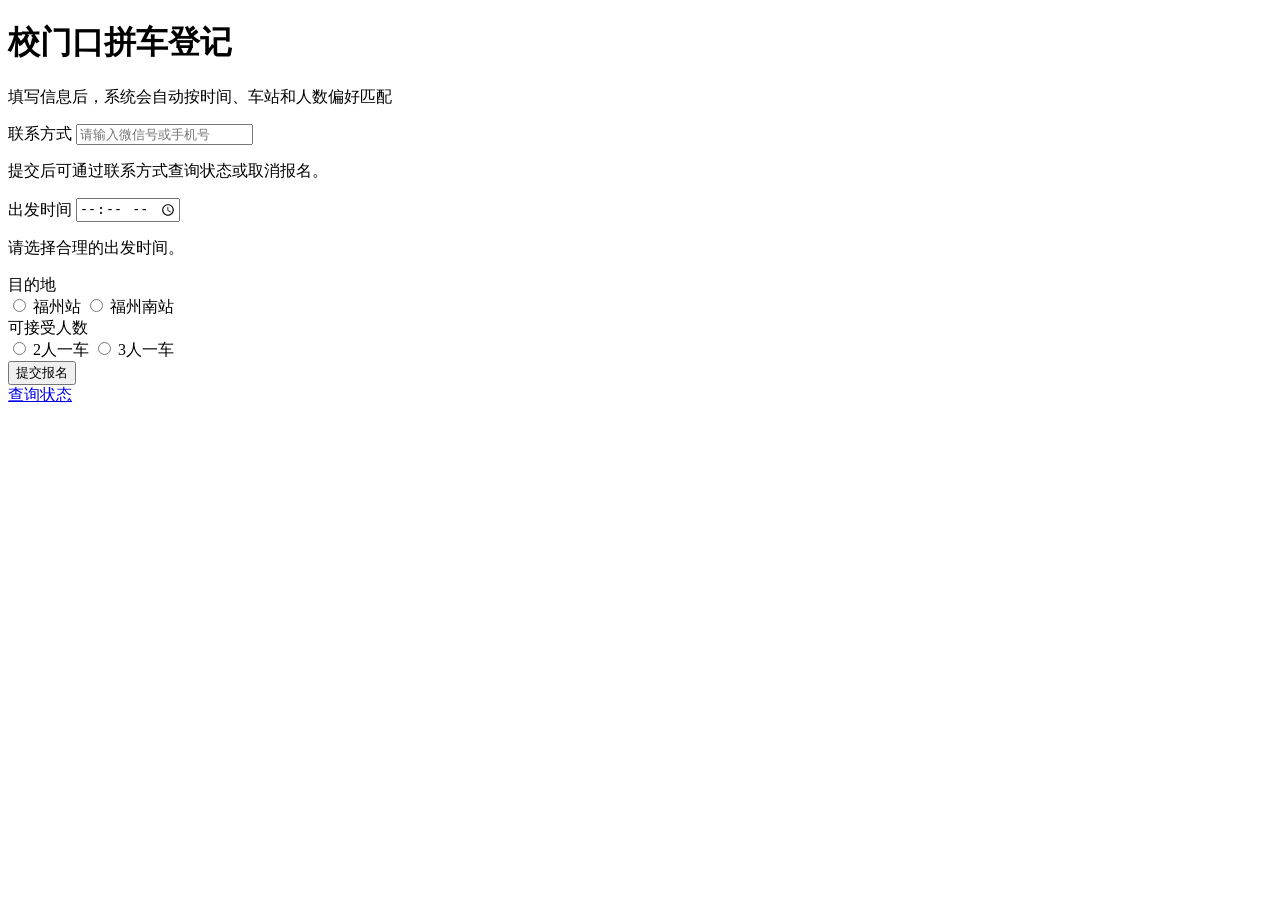
==== templates/index.html @ e7b0f516 "first deploy version" ====
<!DOCTYPE html>
<html lang="zh-CN">

<head>
    <meta charset="UTF-8">
    <title>拼车匹配系统</title>
    <link rel="stylesheet" href="{{ url_for('static', filename='style.css') }}">
</head>

<body>
    <div class="container">
        <h1>校门口拼车登记</h1>
        <p class="subtitle">填写信息后，系统会自动按时间、车站和人数偏好匹配</p>

        <form method="post">
            <div class="form-group">
                <label>联系方式</label>
                <input type="text" id="contact" name="contact" required placeholder="请输入微信号或手机号">
                <p class="helper-text">提交后可通过联系方式查询状态或取消报名。</p>
                <p id="contact-message" class="helper-text"></p>
            </div>

            <div class="form-group">
                <label>出发时间</label>
                <input type="time" id="time" name="time" required>
                <p class="helper-text">请选择合理的出发时间。</p>
                <p id="time-message" class="helper-text"></p>
            </div>

            <div class="form-group">
                <label>目的地</label>
                <div class="radio-group">
                    <label class="radio-card">
                        <input type="radio" name="destination" value="福州站" required>
                        福州站
                    </label>
                    <label class="radio-card">
                        <input type="radio" name="destination" value="福州南站" required>
                        福州南站
                    </label>
                </div>
            </div>

            <div class="form-group">
                <label>可接受人数</label>
                <div class="radio-group">
                    <label class="radio-card">
                        <input type="radio" name="group_size" value="2" required>
                        2人一车
                    </label>
                    <label class="radio-card">
                        <input type="radio" name="group_size" value="3" required>
                        3人一车
                    </label>
                </div>
            </div>

            <button class="button" type="submit">提交报名</button>
        </form>

        <div class="link-list">
            <a href="/manage">查询状态</a>
        </div>
    </div>

    <script>
        const contactInput = document.getElementById("contact");
        const contactMessage = document.getElementById("contact-message");
        const timeInput = document.getElementById("time");
        const timeMessage = document.getElementById("time-message");

        contactInput.addEventListener("blur", async function () {
            const contact = contactInput.value.trim();

            if (contact === "") {
                contactMessage.textContent = "";
                return;
            }

            const formData = new FormData();
            formData.append("contact", contact);

            try {
                const response = await fetch("/check_contact", {
                    method: "POST",
                    body: formData
                });

                const data = await response.json();

                if (data.exists) {
                    contactMessage.textContent = "这个联系方式已经提交过了，请先查询状态或取消原报名。";
                    contactMessage.style.color = "#dc2626";
                } else {
                    contactMessage.textContent = "这个联系方式可以使用。";
                    contactMessage.style.color = "#16a34a";
                }
            } catch (error) {
                contactMessage.textContent = "检测失败，请稍后重试。";
                contactMessage.style.color = "#dc2626";
            }
        });

        function checkTimeValid() {
            const value = timeInput.value;

            if (!value) {
                timeMessage.textContent = "";
                return true;
            }

            const now = new Date();
            const [hour, minute] = value.split(":").map(Number);

            const selected = new Date();
            selected.setHours(hour, minute, 0, 0);

            const diffMinutes = (selected - now) / 1000 / 60;

            if (diffMinutes < -30) {
                timeMessage.textContent = "这个时间已经过去太久了，请重新选择。";
                timeMessage.style.color = "#dc2626";
                return false;
            } else {
                timeMessage.textContent = "时间可以使用。";
                timeMessage.style.color = "#16a34a";
                return true;
            }
        }

        timeInput.addEventListener("change", checkTimeValid);

        document.querySelector("form").addEventListener("submit", function (e) {
            const ok = checkTimeValid();
            if (!ok) {
                e.preventDefault();
            }
        });
    </script>
</body>

</html>
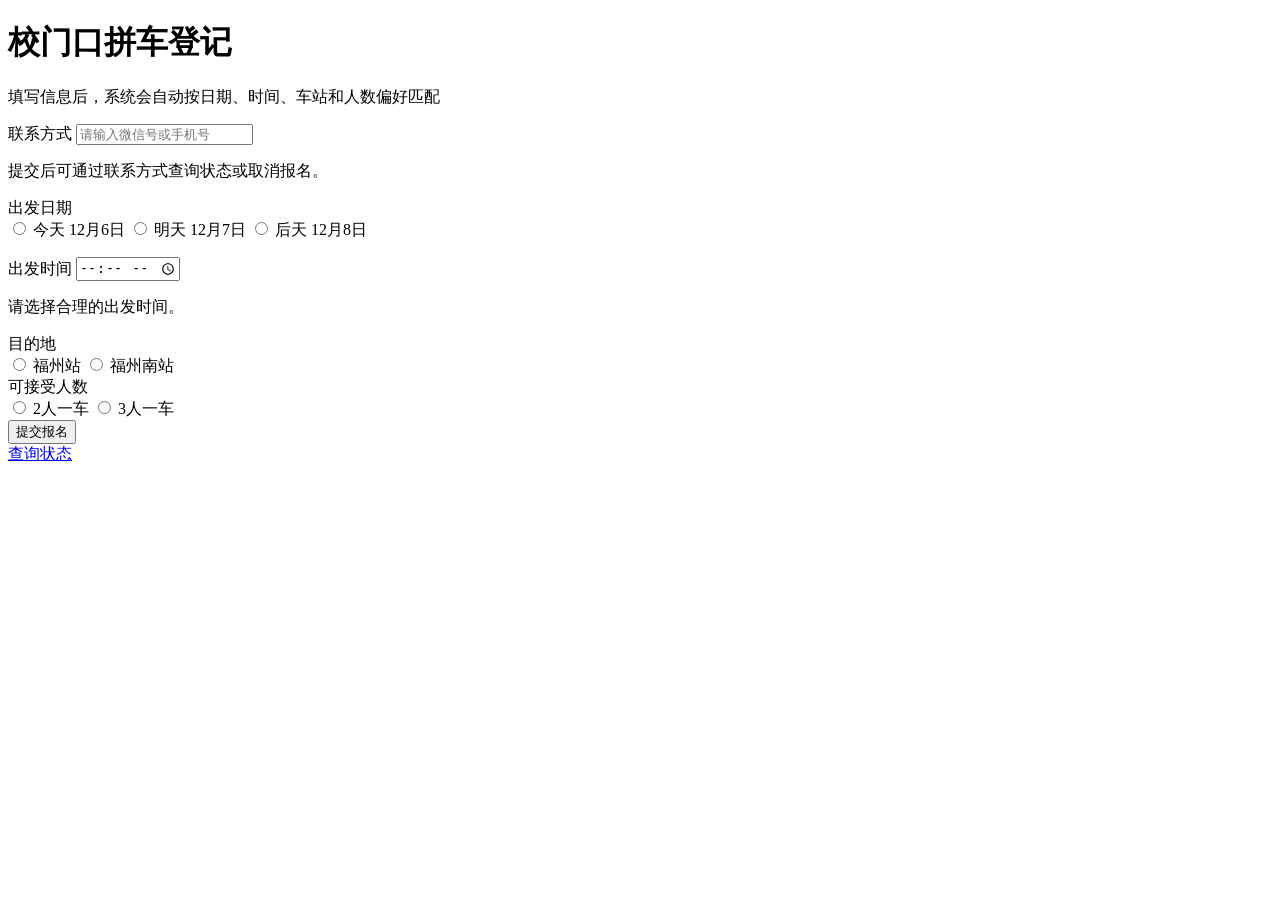
==== commit 0e01287b: "support 3-day booking and mobile-friendly pages" ====
--- a/templates/index.html
+++ b/templates/index.html
@@ -3,6 +3,7 @@
 
 <head>
     <meta charset="UTF-8">
+    <meta name="viewport" content="width=device-width, initial-scale=1.0">
     <title>拼车匹配系统</title>
     <link rel="stylesheet" href="{{ url_for('static', filename='style.css') }}">
 </head>
@@ -10,7 +11,7 @@
 <body>
     <div class="container">
         <h1>校门口拼车登记</h1>
-        <p class="subtitle">填写信息后，系统会自动按时间、车站和人数偏好匹配</p>
+        <p class="subtitle">填写信息后，系统会自动按日期、时间、车站和人数偏好匹配</p>
 
         <form method="post">
             <div class="form-group">
@@ -21,6 +22,25 @@
             </div>
 
             <div class="form-group">
+                <label>出发日期</label>
+                <div class="radio-group">
+                    <label class="radio-card">
+                        <input type="radio" id="date-today" name="date" required>
+                        <span id="date-today-text">今天</span>
+                    </label>
+                    <label class="radio-card">
+                        <input type="radio" id="date-tomorrow" name="date" required>
+                        <span id="date-tomorrow-text">明天</span>
+                    </label>
+                    <label class="radio-card">
+                        <input type="radio" id="date-day-after" name="date" required>
+                        <span id="date-day-after-text">后天</span>
+                    </label>
+                </div>
+                <p id="date-message" class="helper-text"></p>
+            </div>
+
+            <div class="form-group">
                 <label>出发时间</label>
                 <input type="time" id="time" name="time" required>
                 <p class="helper-text">请选择合理的出发时间。</p>
@@ -66,8 +86,54 @@
     <script>
         const contactInput = document.getElementById("contact");
         const contactMessage = document.getElementById("contact-message");
+
+        const todayRadio = document.getElementById("date-today");
+        const tomorrowRadio = document.getElementById("date-tomorrow");
+        const dayAfterRadio = document.getElementById("date-day-after");
+
+        const todayText = document.getElementById("date-today-text");
+        const tomorrowText = document.getElementById("date-tomorrow-text");
+        const dayAfterText = document.getElementById("date-day-after-text");
+
+        const dateMessage = document.getElementById("date-message");
         const timeInput = document.getElementById("time");
         const timeMessage = document.getElementById("time-message");
+
+        function formatDate(dateObj) {
+            const year = dateObj.getFullYear();
+            const month = String(dateObj.getMonth() + 1).padStart(2, "0");
+            const day = String(dateObj.getDate()).padStart(2, "0");
+            return `${year}-${month}-${day}`;
+        }
+
+        function formatDateLabel(dateObj) {
+            const month = dateObj.getMonth() + 1;
+            const day = dateObj.getDate();
+            return `${month}月${day}日`;
+        }
+
+        function initDateOptions() {
+            const now = new Date();
+
+            const today = new Date(now);
+            const tomorrow = new Date(now);
+            tomorrow.setDate(now.getDate() + 1);
+            const dayAfterTomorrow = new Date(now);
+            dayAfterTomorrow.setDate(now.getDate() + 2);
+
+            todayRadio.value = formatDate(today);
+            tomorrowRadio.value = formatDate(tomorrow);
+            dayAfterRadio.value = formatDate(dayAfterTomorrow);
+
+            todayText.textContent = `今天 ${formatDateLabel(today)}`;
+            tomorrowText.textContent = `明天 ${formatDateLabel(tomorrow)}`;
+            dayAfterText.textContent = `后天 ${formatDateLabel(dayAfterTomorrow)}`;
+        }
+
+        function getSelectedDateValue() {
+            const selected = document.querySelector('input[name="date"]:checked');
+            return selected ? selected.value : "";
+        }
 
         contactInput.addEventListener("blur", async function () {
             const contact = contactInput.value.trim();
@@ -101,41 +167,62 @@
             }
         });
 
+        function checkDateValid() {
+            const dateValue = getSelectedDateValue();
+
+            if (!dateValue) {
+                dateMessage.textContent = "";
+                return false;
+            }
+
+            dateMessage.textContent = "日期可以使用。";
+            dateMessage.style.color = "#16a34a";
+            return true;
+        }
+
         function checkTimeValid() {
-            const value = timeInput.value;
-
-            if (!value) {
+            const dateValue = getSelectedDateValue();
+            const timeValue = timeInput.value;
+
+            if (!dateValue || !timeValue) {
                 timeMessage.textContent = "";
                 return true;
             }
 
             const now = new Date();
-            const [hour, minute] = value.split(":").map(Number);
-
-            const selected = new Date();
-            selected.setHours(hour, minute, 0, 0);
-
+            const selected = new Date(dateValue + "T" + timeValue + ":00");
             const diffMinutes = (selected - now) / 1000 / 60;
 
             if (diffMinutes < -30) {
                 timeMessage.textContent = "这个时间已经过去太久了，请重新选择。";
                 timeMessage.style.color = "#dc2626";
                 return false;
-            } else {
-                timeMessage.textContent = "时间可以使用。";
-                timeMessage.style.color = "#16a34a";
-                return true;
-            }
-        }
+            }
+
+            timeMessage.textContent = "时间可以使用。";
+            timeMessage.style.color = "#16a34a";
+            return true;
+        }
+
+        document.querySelectorAll('input[name="date"]').forEach(radio => {
+            radio.addEventListener("change", function () {
+                checkDateValid();
+                checkTimeValid();
+            });
+        });
 
         timeInput.addEventListener("change", checkTimeValid);
 
         document.querySelector("form").addEventListener("submit", function (e) {
-            const ok = checkTimeValid();
-            if (!ok) {
+            const dateOk = checkDateValid();
+            const timeOk = checkTimeValid();
+
+            if (!dateOk || !timeOk) {
                 e.preventDefault();
             }
         });
+
+        initDateOptions();
     </script>
 </body>
 
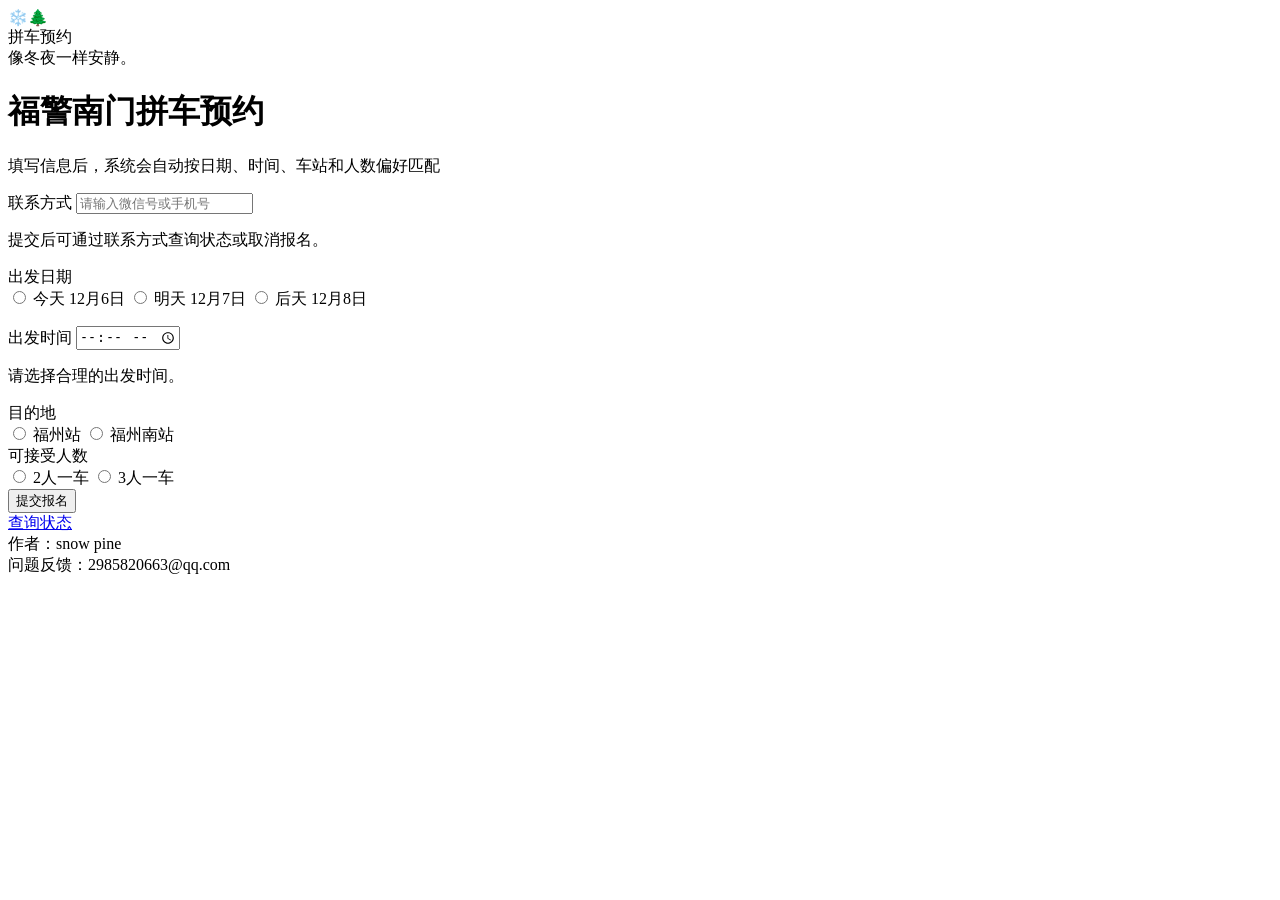
==== commit 682ba9df: "add something good" ====
--- a/templates/index.html
+++ b/templates/index.html
@@ -9,8 +9,20 @@
 </head>
 
 <body>
+    <div id="intro-overlay" class="intro-overlay">
+        <div class="intro-aurora"></div>
+        <div class="intro-snow" id="intro-snow"></div>
+        <div class="intro-mountains"></div>
+
+        <div class="intro-shell">
+            <div class="intro-mark">❄️🌲</div>
+            <div class="intro-title">拼车预约</div>
+            <div class="intro-subtitle">像冬夜一样安静。</div>
+        </div>
+    </div>
+
     <div class="container">
-        <h1>校门口拼车登记</h1>
+        <h1>福警南门拼车预约</h1>
         <p class="subtitle">填写信息后，系统会自动按日期、时间、车站和人数偏好匹配</p>
 
         <form method="post">
@@ -23,7 +35,7 @@
 
             <div class="form-group">
                 <label>出发日期</label>
-                <div class="radio-group">
+                <div class="radio-group radio-group-3">
                     <label class="radio-card">
                         <input type="radio" id="date-today" name="date" required>
                         <span id="date-today-text">今天</span>
@@ -52,11 +64,11 @@
                 <div class="radio-group">
                     <label class="radio-card">
                         <input type="radio" name="destination" value="福州站" required>
-                        福州站
+                        <span>福州站</span>
                     </label>
                     <label class="radio-card">
                         <input type="radio" name="destination" value="福州南站" required>
-                        福州南站
+                        <span>福州南站</span>
                     </label>
                 </div>
             </div>
@@ -66,11 +78,11 @@
                 <div class="radio-group">
                     <label class="radio-card">
                         <input type="radio" name="group_size" value="2" required>
-                        2人一车
+                        <span>2人一车</span>
                     </label>
                     <label class="radio-card">
                         <input type="radio" name="group_size" value="3" required>
-                        3人一车
+                        <span>3人一车</span>
                     </label>
                 </div>
             </div>
@@ -80,6 +92,11 @@
 
         <div class="link-list">
             <a href="/manage">查询状态</a>
+        </div>
+
+        <div class="site-credit">
+            <div>作者：snow pine</div>
+            <div>问题反馈：2985820663@qq.com</div>
         </div>
     </div>
 
@@ -156,14 +173,14 @@
 
                 if (data.exists) {
                     contactMessage.textContent = "这个联系方式已经提交过了，请先查询状态或取消原报名。";
-                    contactMessage.style.color = "#dc2626";
+                    contactMessage.style.color = "#ff8ea1";
                 } else {
                     contactMessage.textContent = "这个联系方式可以使用。";
-                    contactMessage.style.color = "#16a34a";
+                    contactMessage.style.color = "#9de8cf";
                 }
             } catch (error) {
                 contactMessage.textContent = "检测失败，请稍后重试。";
-                contactMessage.style.color = "#dc2626";
+                contactMessage.style.color = "#ff8ea1";
             }
         });
 
@@ -176,7 +193,7 @@
             }
 
             dateMessage.textContent = "日期可以使用。";
-            dateMessage.style.color = "#16a34a";
+            dateMessage.style.color = "#9de8cf";
             return true;
         }
 
@@ -195,21 +212,42 @@
 
             if (diffMinutes < -30) {
                 timeMessage.textContent = "这个时间已经过去太久了，请重新选择。";
-                timeMessage.style.color = "#dc2626";
+                timeMessage.style.color = "#ff8ea1";
                 return false;
             }
 
             timeMessage.textContent = "时间可以使用。";
-            timeMessage.style.color = "#16a34a";
+            timeMessage.style.color = "#9de8cf";
             return true;
         }
 
-        document.querySelectorAll('input[name="date"]').forEach(radio => {
-            radio.addEventListener("change", function () {
-                checkDateValid();
-                checkTimeValid();
+        function enableToggleableRadios() {
+            const radios = document.querySelectorAll('.radio-card input[type="radio"]');
+
+            radios.forEach(radio => {
+                radio.addEventListener("pointerdown", function () {
+                    this.dataset.wasChecked = this.checked ? "true" : "false";
+                });
+
+                radio.addEventListener("click", function () {
+                    if (this.dataset.wasChecked === "true") {
+                        this.checked = false;
+
+                        if (this.name === "date") {
+                            checkDateValid();
+                            checkTimeValid();
+                        }
+                    }
+                });
+
+                radio.addEventListener("change", function () {
+                    if (this.name === "date") {
+                        checkDateValid();
+                        checkTimeValid();
+                    }
+                });
             });
-        });
+        }
 
         timeInput.addEventListener("change", checkTimeValid);
 
@@ -222,6 +260,45 @@
             }
         });
 
+        const introSnow = document.getElementById("intro-snow");
+        const introOverlay = document.getElementById("intro-overlay");
+        const reduceMotion = window.matchMedia("(prefers-reduced-motion: reduce)").matches;
+
+        if (!reduceMotion) {
+            for (let i = 0; i < 12; i++) {
+                const flake = document.createElement("span");
+                flake.className = "intro-flake";
+
+                const left = Math.random() * 100;
+                const duration = 7 + Math.random() * 5;
+                const delay = Math.random() * -8;
+                const size = 0.8 + Math.random() * 0.6;
+                const drift = (Math.random() * 24 - 12).toFixed(1) + "px";
+
+                flake.style.left = left + "vw";
+                flake.style.animationDuration = duration + "s";
+                flake.style.animationDelay = delay + "s";
+                flake.style.setProperty("--flake-scale", size);
+                flake.style.setProperty("--flake-drift", drift);
+
+                introSnow.appendChild(flake);
+            }
+        }
+
+        window.addEventListener("load", function () {
+            const hideDelay = reduceMotion ? 350 : 900;
+            const removeDelay = reduceMotion ? 700 : 1400;
+
+            setTimeout(() => {
+                introOverlay.classList.add("intro-hide");
+            }, hideDelay);
+
+            setTimeout(() => {
+                introOverlay.style.display = "none";
+            }, removeDelay);
+        });
+
+        enableToggleableRadios();
         initDateOptions();
     </script>
 </body>
